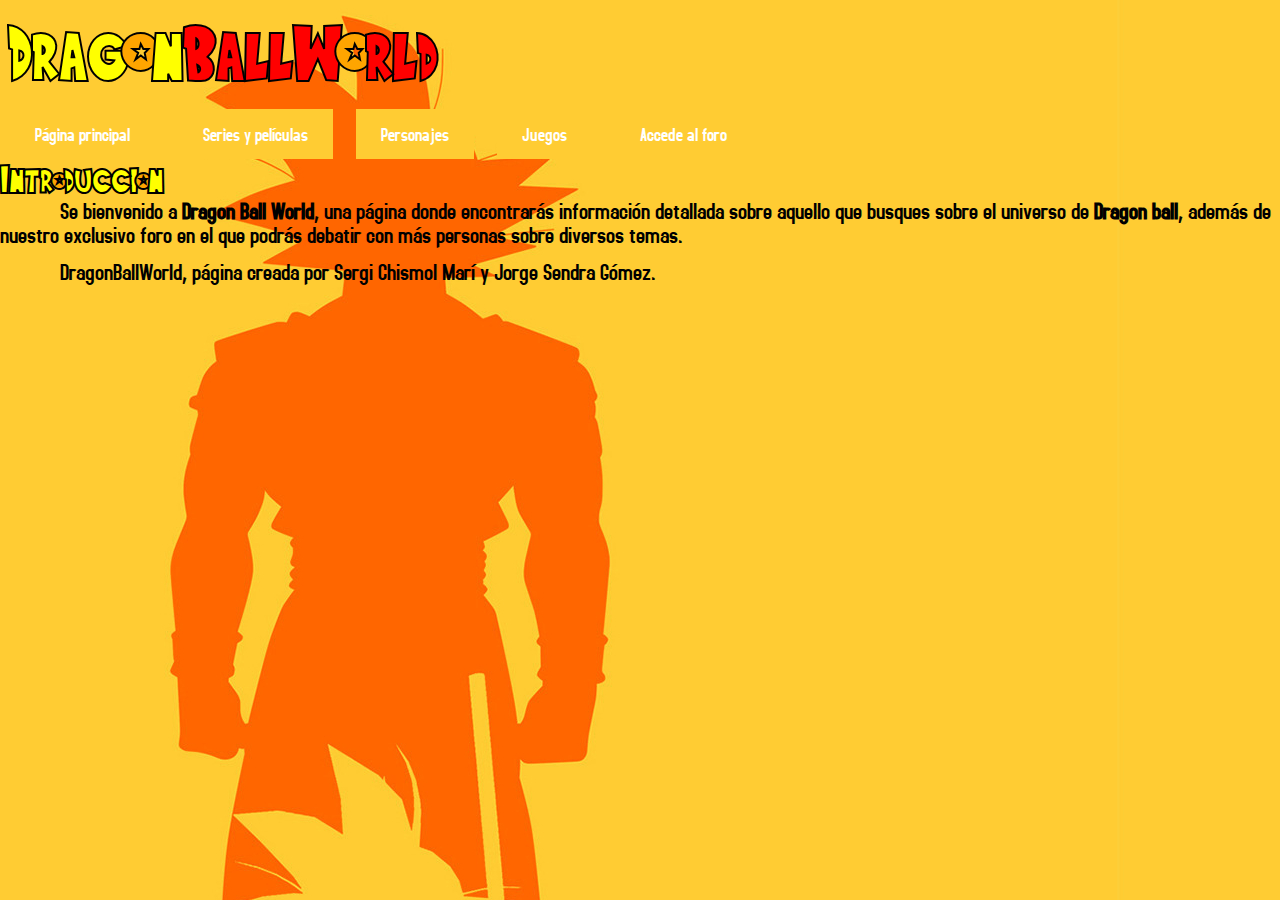
==== Dragon_Ballix/index.html @ 87e76aa5 "sprint1" ====
<!DOCTYPE html>
<html>
	<head>
		<meta content="Jorge Sendra Gómez" name="author">
		<meta content="El Rincón del Kaio-Sama" name="description">
		<meta content="Dragon ball" name="keywords">
		<meta http-equiv="content-type" content="text/html; charset=UTF-8">
		<link rel="stylesheet" href="css/general.css" type="text/css" media="all">
		
       
		
		<title>DragonBallWorld</title>
    </head>
		
		<body>
            
           <embed src="musi/musica.mp3" hidden="true" loop>
            
            <p class="stroke1">Drag</p><p class="stroke2">o</p><p class="stroke1">n</p><p class="stroke3">BallW</p><p class="stroke2">o</p><p class="stroke3">rld</p>
            
            <br>
            <br>
            
    
             <nav class="main-nav">
                
            <ul class="main-nav">
                
                <li class="li-a"><a class="active" href="index.html">Página principal</a></li>
                
                <li class="li-a"><a href="enlaces.html">Series y películas</a></li>
                
                <li class="li-a"><a href="enlaces.html">Personajes</a></li>
                
                <li class="li-a"><a href="productos.html">Juegos</a></li>
                
                <li class="li-a"><a href="contactos.html">Accede al foro</a></li>
                
             </ul>   
            
            </nav>
            
            <br>
            
            <p class="stroke4">Intr<p class="stroke5">o</p><p class="stroke4">ducci</p><p class="stroke5">o</p><p class="stroke4">n</p>
            
            <p>Se bienvenido a <strong>Dragon Ball World</strong>, una página donde encontrarás información detallada sobre aquello que busques sobre el universo de<strong> Dragon ball</strong>, además de nuestro exclusivo foro en el que podrás debatir con más personas sobre diversos temas.</p>
<br>
            <footer>
		      <p>DragonBallWorld, página creada por Sergi Chismol Marí y Jorge Sendra Gómez.</p>
            </footer>
		</body>
		
		
</html>
---- Dragon_Ballix/css/general.css ----
* {
 margin: 0;
 padding: 0;
 border: 0;
 font-size: 100%;
}



@font-face {
	font-family: Titulo;
	src: url('fonts/Saiyan(DBZ).ttf');
		
	}

@font-face {
	font-family: Cuerpo;
	src: url('fonts/accidental.ttf');
	
}

.stroke1 {
    font-family: Titulo;
    src: url('fonts/Saiyan(DBZ).ttf');
    font-size: 500%;
-webkit-text-fill-color: yellow;
-webkit-text-stroke: 2px black;
display:inline;
   
}

.stroke2 {
    
    font-family: Titulo;
    src: url('fonts/Saiyan(DBZ).ttf');
    font-size: 600%;
-webkit-text-fill-color: orange;
-webkit-text-stroke: 2px black;
    display: inline;
 
  
}
.stroke3 {
    font-family: Titulo;
    src: url('fonts/Saiyan(DBZ).ttf');
    font-size: 500%;
-webkit-text-fill-color: red;
-webkit-text-stroke: 2px black;
display:inline;
   
}

.stroke4 {
    font-family: Titulo;
    src: url('fonts/Saiyan(DBZ).ttf');
    font-size: 250%;
-webkit-text-fill-color: yellow;
-webkit-text-stroke: 2px black;
display:inline;

}

.stroke5 {
    
    font-family: Titulo;
    src: url('fonts/Saiyan(DBZ).ttf');
    font-size: 250%;
-webkit-text-fill-color: orange;
-webkit-text-stroke: 2px black;
    display: inline;
 
  
}


body{
	
	font-family: Titulo, Cuerpo, Helvetica, Arial, Sans-serif;
    
    background-image: url(fondo/fondito.jpg);
    
    background-repeat: no-repeat;
    
    background-size:auto;
    
        margin: 2;
        padding: 2;
        border: 2;
        
}	

.destacat{
    
    font-family: fantasy;
    
    background-color: fuchsia;
    color: white;
    padding: 5px;      
}


.espan{
    
    font-family: serif;
    font-weight: bold;
    background-color: red;
    color: white;
    padding: 5px;
   
}


h1 {
	font-family: Titulo, Serif;
	font-size: 200%;
    text-shadow: rgb(90,90,90) 2px 2px 4px;
    color: red;
    
        margin: 20px;
        padding: 20;
        border: 20;
}

h2 {
	font-family: Titulo, Serif;
	font-size: 150%;
    text-shadow: rgb(90,90,90) 2px 2px 4px;
        
        margin: 20px;
        padding: 2;
        border: 20px;

}

p{
	font-family: Cuerpo, serif;

	font-size: 150%;
	line-height:1em;
	text-indent:2.5em;
	text-align:left;
    margin: 2;
        padding: 2;
        border: 2;

}


ul{
    
    font-family: Cuerpo, serif; 
	font-size: 100%;
    
        margin: 20px;
        padding: 20;
        border: 20px;
    
    
}

ol{
    
    font-family: Cuerpo, serif; 
	font-size: 100%;
    
     margin: 20px;
        padding: 20;
        border: 20px;

}


a:link, a:visited {
    background-color: #ffcc33;
    color: white;
    padding: 14px 25px;
    text-align: center;
    text-decoration: none;
    display: inline-block;
}


a:hover, a:active {
    background-color: red;
}

.main-nav {
    list-style-type: none;
    margin: 0;
    padding: 0;
    overflow: hidden;
    float: none;
    display: inline;

}

.li-a{
    
    display: inline;
    margin: 5px;
    padding: 5px;
    overflow: hidden;
    font-size: 120%;
    

}

.active{
    
    text-decoration: none;

    text-emphasis-color: aqua;
    
}
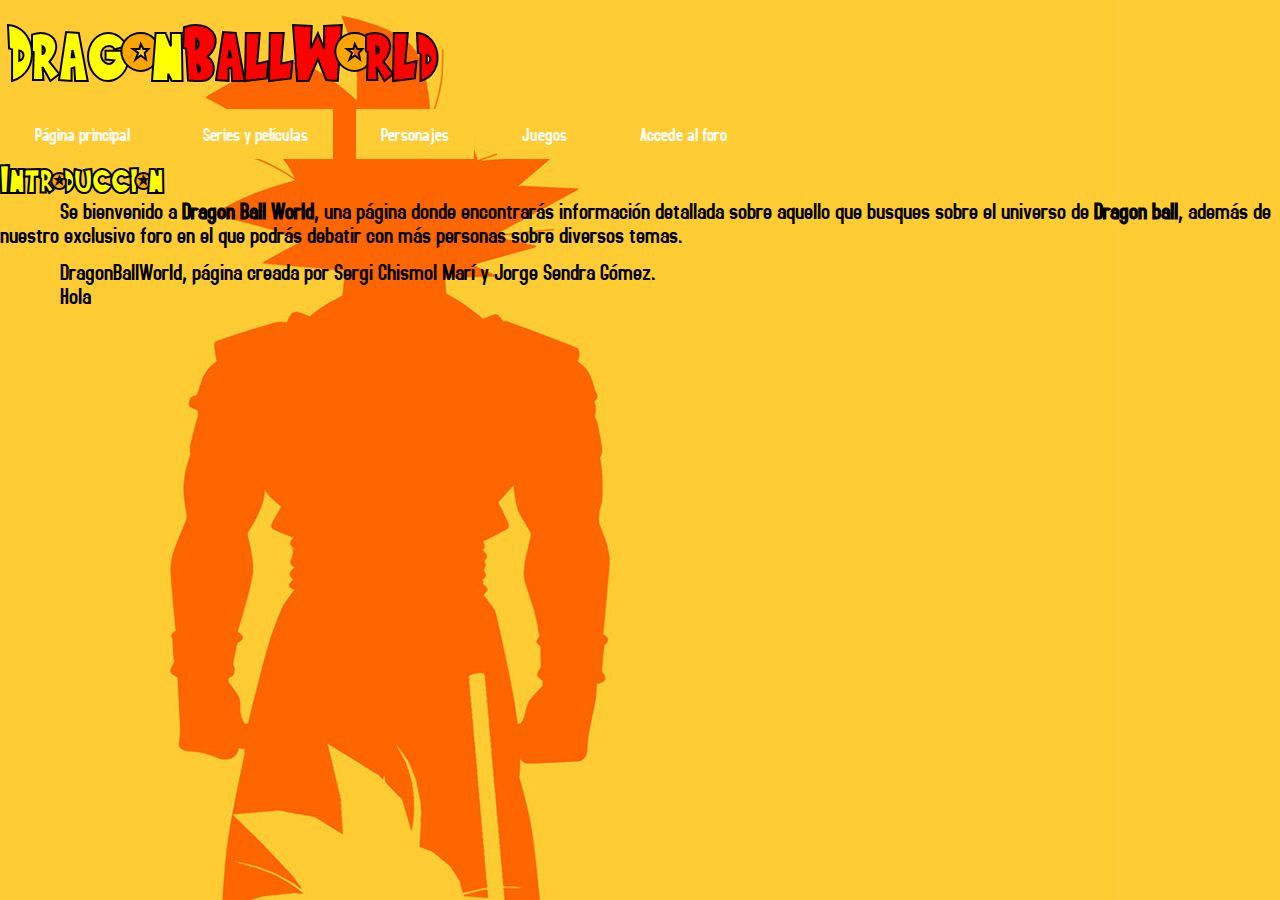
==== commit 7e1c97ef: "Update index.html" ====
--- a/Dragon_Ballix/index.html
+++ b/Dragon_Ballix/index.html
@@ -48,10 +48,11 @@
 <br>
             <footer>
 		      <p>DragonBallWorld, página creada por Sergi Chismol Marí y Jorge Sendra Gómez.</p>
+		    <p>Hola</p>
             </footer>
 		</body>
 		
 		
 </html>
 		
-		+		
